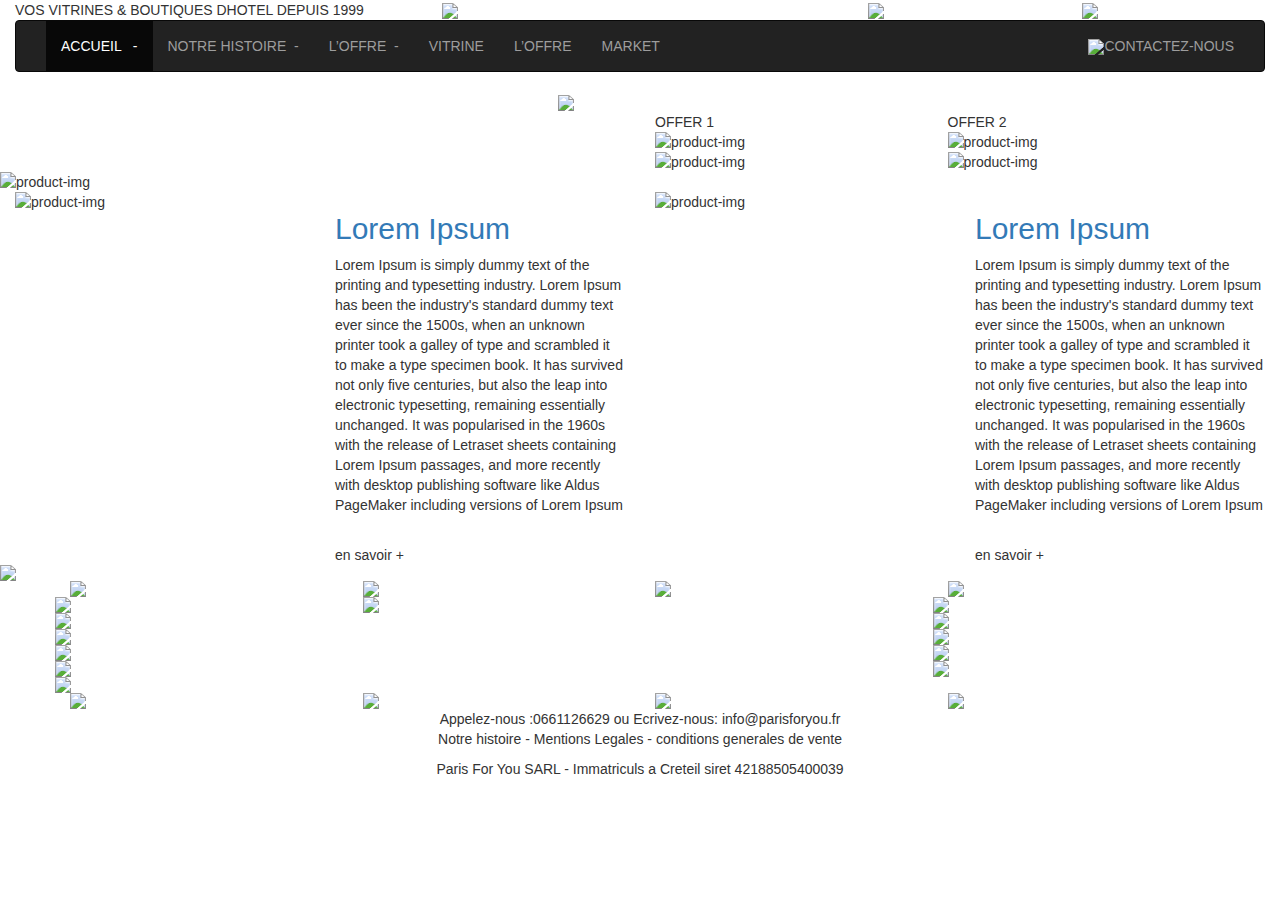
==== raphael.html @ 6c9e2592 "Add files via upload" ====
<!doctype html>
<html lang="en">
  <head>
    <meta charset="utf-8">
    <meta http-equiv="X-UA-Compatible" content="IE=edge">
    <meta name="viewport" content="width=device-width, initial-scale=1">
    <!-- The above 3 meta tags *must* come first in the head; any other head content must come *after* these tags -->
    <title>Bootstrap 101 Template</title>
<link rel="stylesheet" href="css/style1.css">
    <!-- Bootstrap -->
    <link rel="stylesheet" href="https://stackpath.bootstrapcdn.com/bootstrap/3.4.1/css/bootstrap.min.css" integrity="sha384-HSMxcRTRxnN+Bdg0JdbxYKrThecOKuH5zCYotlSAcp1+c8xmyTe9GYg1l9a69psu" crossorigin="anonymous">

    <!-- HTML5 shim and Respond.js for IE8 support of HTML5 elements and media queries -->
    <!-- WARNING: Respond.js doesn't work if you view the page via file:// -->
    <!--[if lt IE 9]>
      <script src="https://oss.maxcdn.com/html5shiv/3.7.3/html5shiv.min.js"></script>
      <script src="https://oss.maxcdn.com/respond/1.4.2/respond.min.js"></script>
    <![endif]-->
  </head>
  <body>
   <!--Start navbar-->
   <section class="backgrond">
  <div class="container-fluid">
  <div class="row banner">
  
  <div class="col-md-4 btext">
  VOS VITRINES & BOUTIQUES DHOTEL DEPUIS 1999
  </div>
  <div class="col-md-4 paris">
  <img src="img/paris.png">
  </div>
  <div class="col-md-2 contact">
  <img src="img/contact1.png" >
  </div>
  <div class="col-md-1 flag">
  <img src="img/flag11.png" >
  </div>
  
  </div>
 
  
  
  <nav class="navbar navbar-inverse">
  <div class="container-fluid">
    <!-- Brand and toggle get grouped for better mobile display -->
    <div class="navbar-header">
      <button type="button" class="navbar-toggle collapsed" data-toggle="collapse" data-target="#bs-example-navbar-collapse-1" aria-expanded="false">
        <span class="sr-only">Toggle navigation</span>
        <span class="icon-bar"></span>
        <span class="icon-bar"></span>
        <span class="icon-bar"></span>
      </button>
      <!--<a class="navbar-brand" href="#">Brand</a>-->
    </div>

    <!-- Collect the nav links, forms, and other content for toggling -->
    <div class="collapse navbar-collapse" id="bs-example-navbar-collapse-1">
      <ul class="nav navbar-nav justify-content-center1">
        <li class="active"><a href="#">ACCUEIL &nbsp; -<span class="sr-only">(current)</span></a></li>
        <li><a href="#">NOTRE HISTOIRE &nbsp;- </a></li>
        <li><a href="#">L’OFFRE &nbsp;- </a></li>
        <li><a href="#">VITRINE</a></li>
         <li><a href="#">L’OFFRE</a></li>
        <li><a href="#">MARKET</a></li>
       
      </ul>
    
      <ul class="nav navbar-nav navbar-right cont">
        <li><a href="#"><img src="img/atrate.png" height="30px">CONTACTEZ-NOUS</a></li>
        
      </ul>
    </div><!-- /.navbar-collapse -->
  </div><!-- /.container-fluid -->
</nav>

    </div> 
    
    <div class="container">
    
    <div class="row">
    <div class="col-md-5">
    </div>
    <div class="col-md-3">
    <img src="img/slidet.png">
    </div>
    <div class="col-md-4">
    </div>
    </div>
    
    </div>
   <!--  start product-->
    <section class="products section bg-gray prtop">
    <div class="container">
      
        <div class="row">
  <div class="col-md-6">
  </div>
          <div class="col-md-3">
            <div class="product-item">
              <div class="product-thumb">
                <span class="bage">OFFER 1</span>
                <img class="img-responsive" src="img/product1.jpg" alt="product-img">
                
              </div>
              <div class="product-content imgs">
               <img class="img-responsive" src="img/button1.png" alt="product-img">
              </div>
            </div>
          </div>
          <div class="col-md-3">
            <div class="product-item">
              <div class="product-thumb">
                <span class="bage">OFFER 2</span>
                <img class="img-responsive" src="img/product2.jpg" alt="product-img">
                
              </div>
              <div class="product-content imgs1">
               <!-- <h4><a href="product-single.html">Reef Boardsport</a></h4>
                <p class="price">$200</p>-->
               <img class="img-responsive" src="img/button3.png" alt="product-img">
              </div>
            </div>
          </div>
     
        </div>
      </div>
  </section>
   <!-- end product-->
    
  </section>
  <!--End navbar-->
  

  <!--Start  feature-->
  <div class="container-fluid">
  <div class="row">
   <img class="img-responsive" src="img/feature.jpg" alt="product-img">
  </div>
  
   <div class="row spacer">
   
   <div class="col-md-6 feature">
   
   <div class="row">
   <div class="col-md-6">
   <img class="img-responsive" src="img/product2.jpg" alt="product-img">
   </div>
  <div class="col-md-6">
  <h2><a href="product-single.html">Lorem Ipsum</a></h2>
                <p class="price">Lorem Ipsum is simply dummy text of the printing and typesetting industry. Lorem Ipsum has been the industry's standard dummy text ever since the 1500s, when an unknown printer took a galley of type and scrambled it to make a type specimen book. It has survived not only five centuries, but also the leap into electronic typesetting, remaining essentially unchanged. It was popularised in the 1960s with the release of Letraset sheets containing Lorem Ipsum passages, and more recently with desktop publishing software like Aldus PageMaker including versions of Lorem Ipsum</p><br>
                <span> en savoir +</span>
   </div>
   </div>
   </div>
   
   <div class="col-md-6 feature">
   
   <div class="row">
   <div class="col-md-6">
   <img class="img-responsive" src="img/product2.jpg" alt="product-img">
   </div>
  <div class="col-md-6">
   <h2><a href="product-single.html">Lorem Ipsum</a></h2>
 <p class="price">Lorem Ipsum is simply dummy text of the printing and typesetting industry. Lorem Ipsum has been the industry's standard dummy text ever since the 1500s, when an unknown printer took a galley of type and scrambled it to make a type specimen book. It has survived not only five centuries, but also the leap into electronic typesetting, remaining essentially unchanged. It was popularised in the 1960s with the release of Letraset sheets containing Lorem Ipsum passages, and more recently with desktop publishing software like Aldus PageMaker including versions of Lorem Ipsum</p><br>
                <span> en savoir +</span>
   </div>
   </div>
   </div>
  
   </div>
  
  </div>
  <!--End feature -->
  
 <!--Start icon n mid -->
 <div class="container-fluid">
 
 <div class="row">
 <img class="img-responsive" src="img/just.jpg">
 </div>
 </div>
 
 <div class="container">
<div class="row">
 
 <div class="col-md-3">
 <a href="#"><img class="img-responsive" src="img/firsti.jpg"></a>
 </div>
 <div class="col-md-3">
 <a href="#"><img class="img-responsive" src="img/secondi.jpg"></a>
 </div>
 <div class="col-md-3">
 <a href="#"><img class="img-responsive" src="img/thirdi.jpg"></a>
 </div>
 <div class="col-md-3">
 <a href="#"><img class="img-responsive" src="img/fourthi.jpg"></a>
 </div>
 
 </div>
 
 
 <div class="row">
 
 <div class="col-md-3 hilton">
 <div class="row">
 <a href="#"><img class="img-responsive" src="img/hilton.jpg"></a>
 </div>
 <div class="row">
 <a href="#"><img class="img-responsive" src="img/tulip.jpg"></a>
 </div>
 <div class="row">
 <a href="#"><img class="img-responsive" src="img/ibis.jpg"></a>
 </div>
 <div class="row">
 <a href="#"><img class="img-responsive" src="img/radis.jpg"></a>
 </div>
 <div class="row">
 <a href="#"><img class="img-responsive" src="img/cam.jpg"></a>
 </div>
 <div class="row">
 <a href="#"><img class="img-responsive" src="img/hotel.jpg"></a>
 </div>
 
 </div>
 
 <div class="col-md-6">
 <a href="#"><img class="img-responsive" src="img/mid.jpg"></a>
 </div>
 
 <div class="col-md-3 hilton1">
 <div class="row">
 <a href="#"><img class="img-responsive" src="img/sherat.jpg"></a>
 </div>
 <div class="row">
 <a href="#"><img class="img-responsive" src="img/bw.jpg"></a>
 </div>
 <div class="row">
 <a href="#"><img class="img-responsive" src="img/con.jpg"></a>
 </div>
 <div class="row">
 <a href="#"><img class="img-responsive" src="img/bnb.jpg"></a>
 </div>
 <div class="row">
 <a href="#"><img class="img-responsive" src="img/exp.jpg"></a>
 </div>
 
 
 </div>
 
 </div>
 
 
 <div class="row">
 
 <div class="col-md-3">
 <a href="#"><img class="img-responsive" src="img/resi.jpg"></a>
 </div>
 <div class="col-md-3">
 <a href="#"><img class="img-responsive" src="img/dream.jpg"></a>
 </div>
 <div class="col-md-3">
 <a href="#"><img class="img-responsive" src="img/kyr.jpg"></a>
 </div>
 <div class="col-md-3">
 <a href="#"><img class="img-responsive" src="img/ada.jpg"></a>
 </div>
 
 </div>
 
 </div>
  <!--End icon n mid -->
  
   <!--Start footer -->
   <section class="footerb">
   <div class="container text-center fspace">
   
   <div class="row ftop">
   Appelez-nous
   
   :0661126629
   
  ou Ecrivez-nous:
  
  info@parisforyou.fr
   </div>
   
  <div class="row lfoot">
  <p> Notre histoire - Mentions Legales - conditions generales de vente</p>
  <span>Paris For You SARL - Immatriculs a Creteil siret 42188505400039</span>
   </div>
   
   </div>
   </section>
  <!--End  footer-->
  
   <!--Start -->
  <!--End -->


    <!-- jQuery (necessary for Bootstrap's JavaScript plugins) -->
    <script src="https://code.jquery.com/jquery-1.12.4.min.js" integrity="sha384-nvAa0+6Qg9clwYCGGPpDQLVpLNn0fRaROjHqs13t4Ggj3Ez50XnGQqc/r8MhnRDZ" crossorigin="anonymous"></script>
    <!-- Include all compiled plugins (below), or include individual files as needed -->
    <script src="https://stackpath.bootstrapcdn.com/bootstrap/3.4.1/js/bootstrap.min.js" integrity="sha384-aJ21OjlMXNL5UyIl/XNwTMqvzeRMZH2w8c5cRVpzpU8Y5bApTppSuUkhZXN0VxHd" crossorigin="anonymous"></script>
  </body>
</html>
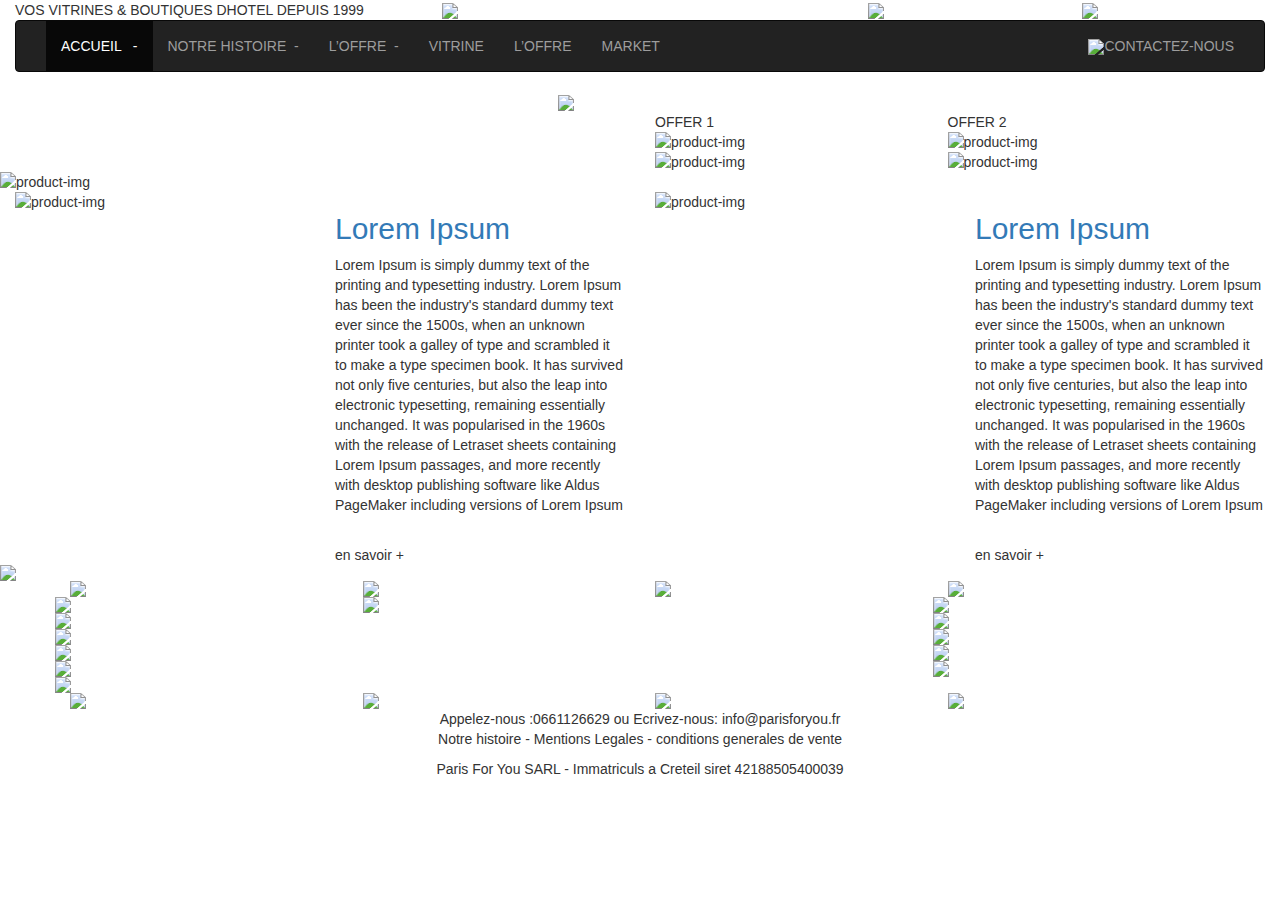
==== commit fb7ed944: "Update raphael.html" ====
--- a/raphael.html
+++ b/raphael.html
@@ -6,7 +6,7 @@
     <meta name="viewport" content="width=device-width, initial-scale=1">
     <!-- The above 3 meta tags *must* come first in the head; any other head content must come *after* these tags -->
     <title>Bootstrap 101 Template</title>
-<link rel="stylesheet" href="css/style1.css">
+<link rel="stylesheet" href="style1.css">
     <!-- Bootstrap -->
     <link rel="stylesheet" href="https://stackpath.bootstrapcdn.com/bootstrap/3.4.1/css/bootstrap.min.css" integrity="sha384-HSMxcRTRxnN+Bdg0JdbxYKrThecOKuH5zCYotlSAcp1+c8xmyTe9GYg1l9a69psu" crossorigin="anonymous">
 
@@ -302,4 +302,4 @@
     <!-- Include all compiled plugins (below), or include individual files as needed -->
     <script src="https://stackpath.bootstrapcdn.com/bootstrap/3.4.1/js/bootstrap.min.js" integrity="sha384-aJ21OjlMXNL5UyIl/XNwTMqvzeRMZH2w8c5cRVpzpU8Y5bApTppSuUkhZXN0VxHd" crossorigin="anonymous"></script>
   </body>
-</html>+</html>
